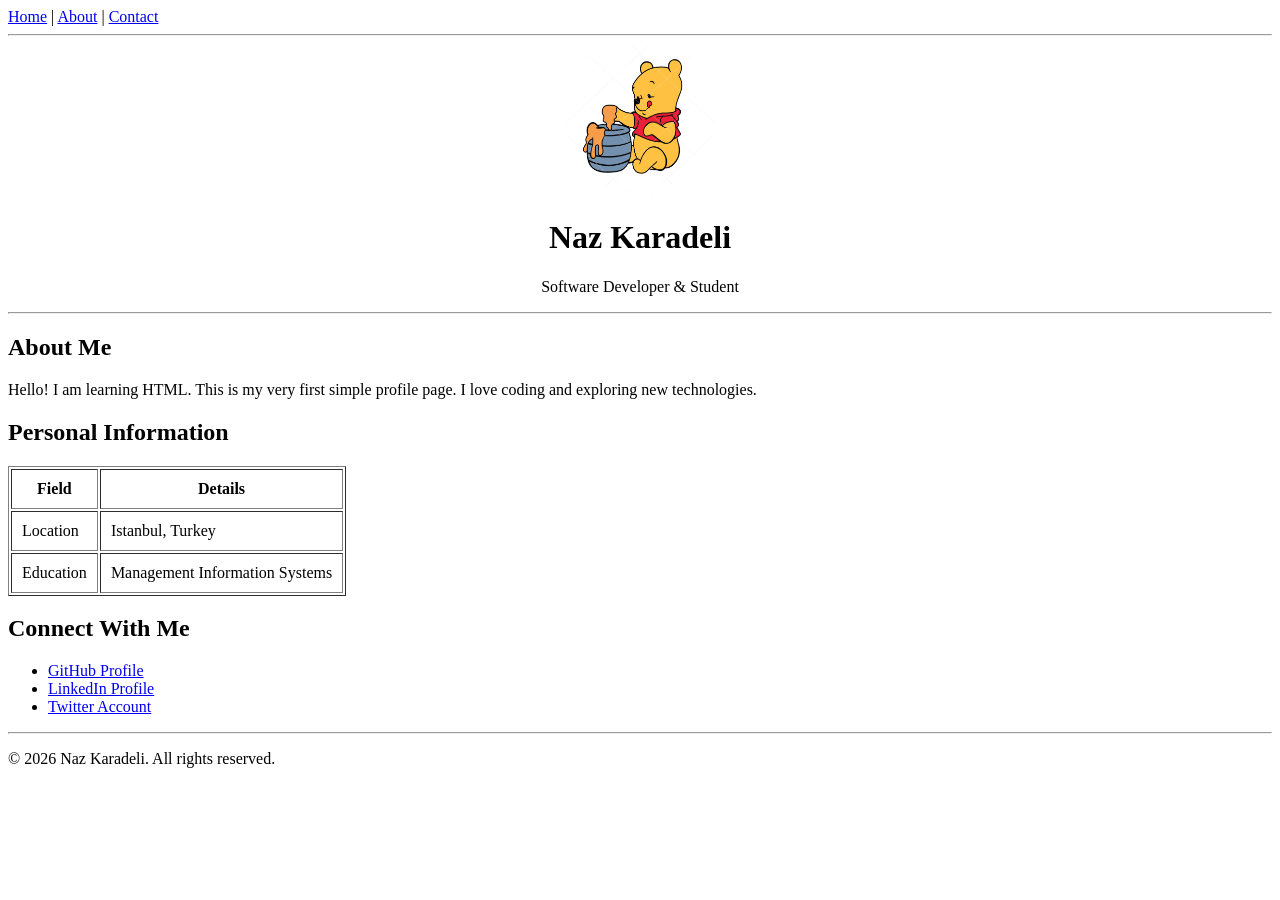
==== Untitled-2.html @ ca8de9fc "Profil sayfası eklendi" ====
<!DOCTYPE html>
<html>
<head>
    <title>My Profile Page</title>
</head>
<body>

    <nav>
        <a href="#">Home</a> | 
        <a href="#">About</a> | 
        <a href="#">Contact</a>
    </nav>

    <hr>

    <center>
        <img src="images/profile.jpg" alt="Profile Picture" width="150" height="150">
        <h1>Naz Karadeli</h1>
        <p>Software Developer & Student</p>
    </center>

    <hr>

    <h2>About Me</h2>
    <p>Hello! I am learning HTML. This is my very first simple profile page. I love coding and exploring new technologies.</p>

    <h2>Personal Information</h2>
    <table border="1" cellpadding="10">
        <tr>
            <th>Field</th>
            <th>Details</th>
        </tr>
        <tr>
            <td>Location</td>
            <td>Istanbul, Turkey</td>
        </tr>
        <tr>
            <td>Education</td>
            <td>Management Information Systems</td>
        </tr>
    </table>

    <h2>Connect With Me</h2>
    <ul>
        <li><a href="#">GitHub Profile</a></li>
        <li><a href="#">LinkedIn Profile</a></li>
        <li><a href="#">Twitter Account</a></li>
    </ul>

    <hr>

    <footer>
        <p>&copy; 2026 Naz Karadeli. All rights reserved.</p>
    </footer>

</body>
</html>
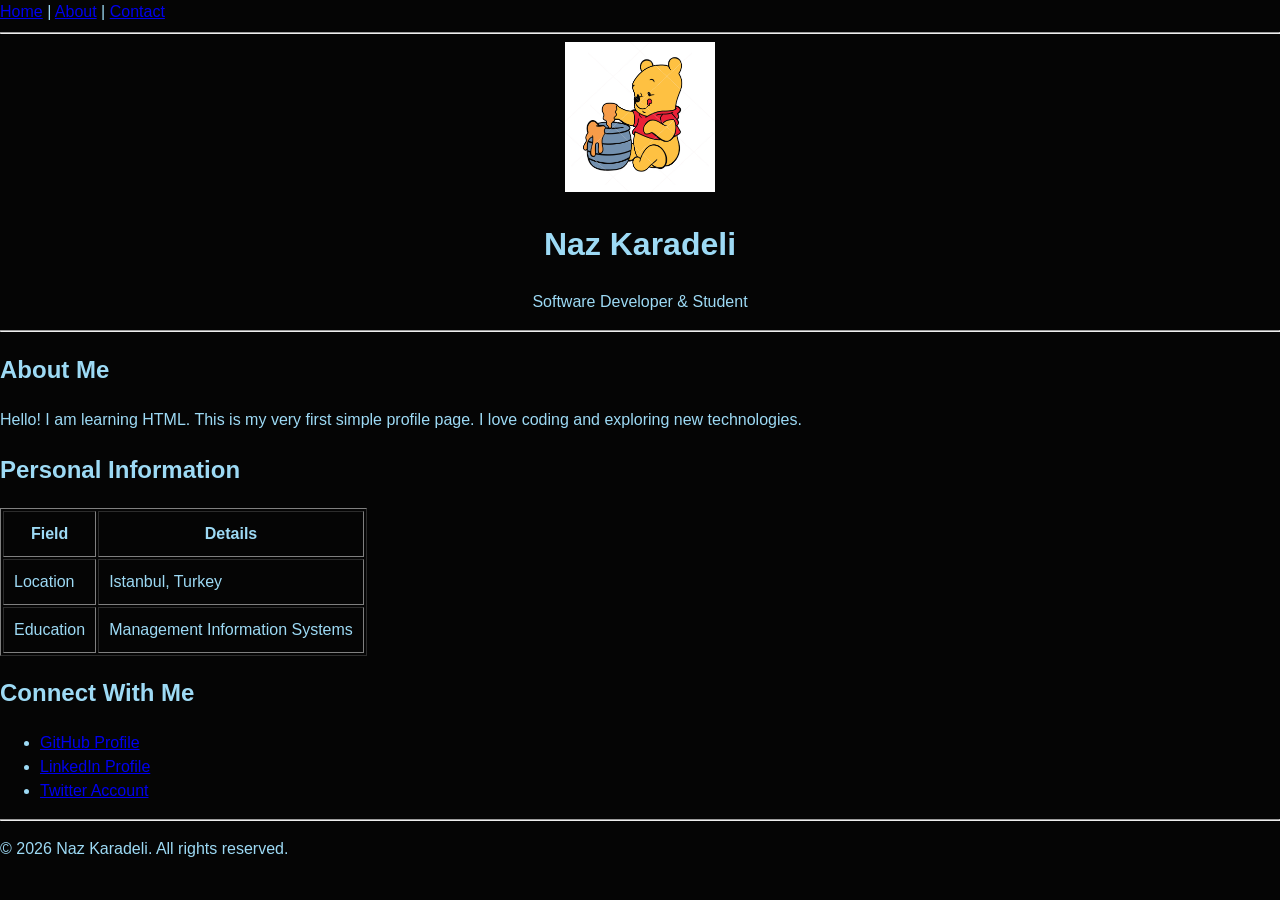
==== commit 713fb326: "style.css eklendi" ====
--- a/Untitled-2.html
+++ b/Untitled-2.html
@@ -2,6 +2,7 @@
 <html>
 <head>
     <title>My Profile Page</title>
+    <link rel="stylesheet" type="text/css" href="style.css">
 </head>
 <body>
 
--- a/style.css
+++ b/style.css
@@ -0,0 +1,17 @@
+*{
+    box-sizing: border-box;
+    }
+    
+    body{
+        margin: 0;
+        font-family: Arial, sans-serif;
+        line-height: 1.5;
+        color: #9ddaf5;
+        background-color: #050505
+    }
+    header{
+        padding: 20px;
+        text-align: center;
+        color: rgb(236, 149, 208);
+        background-color: #c9da8d
+    }
